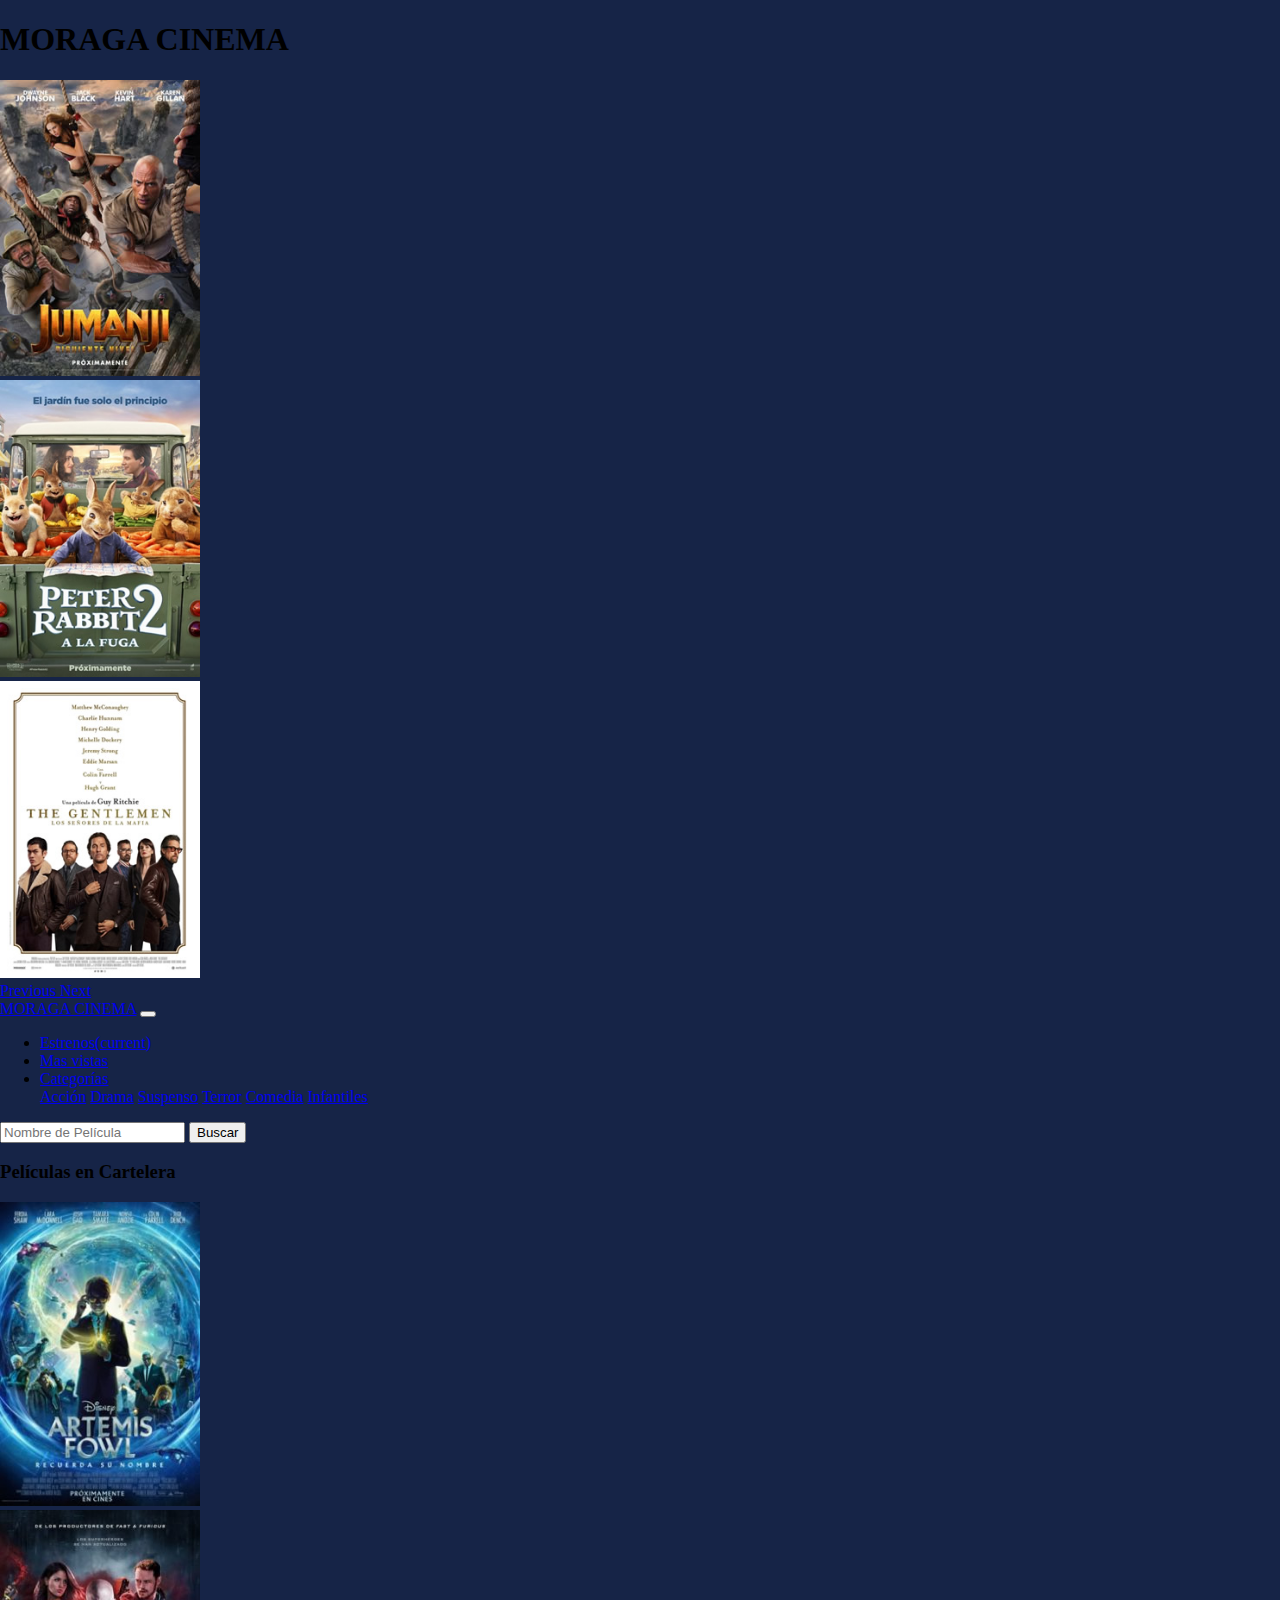
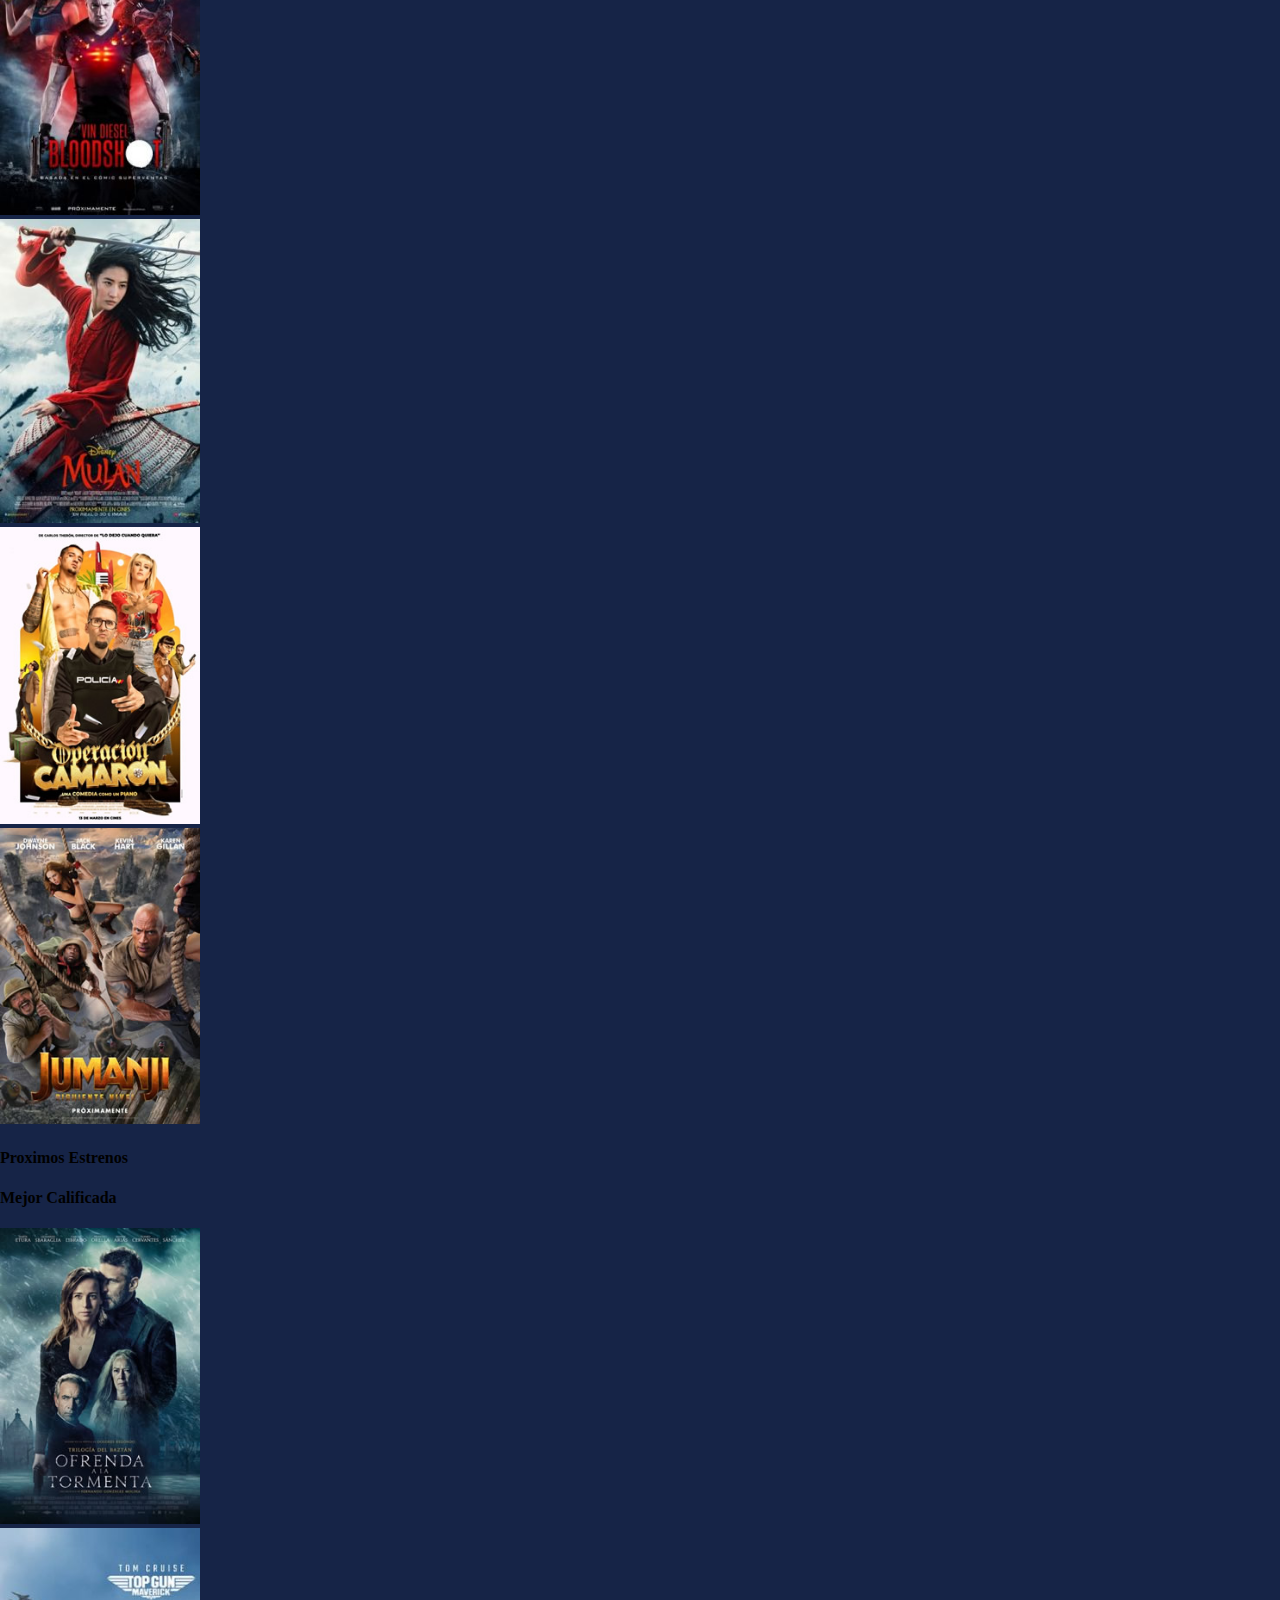
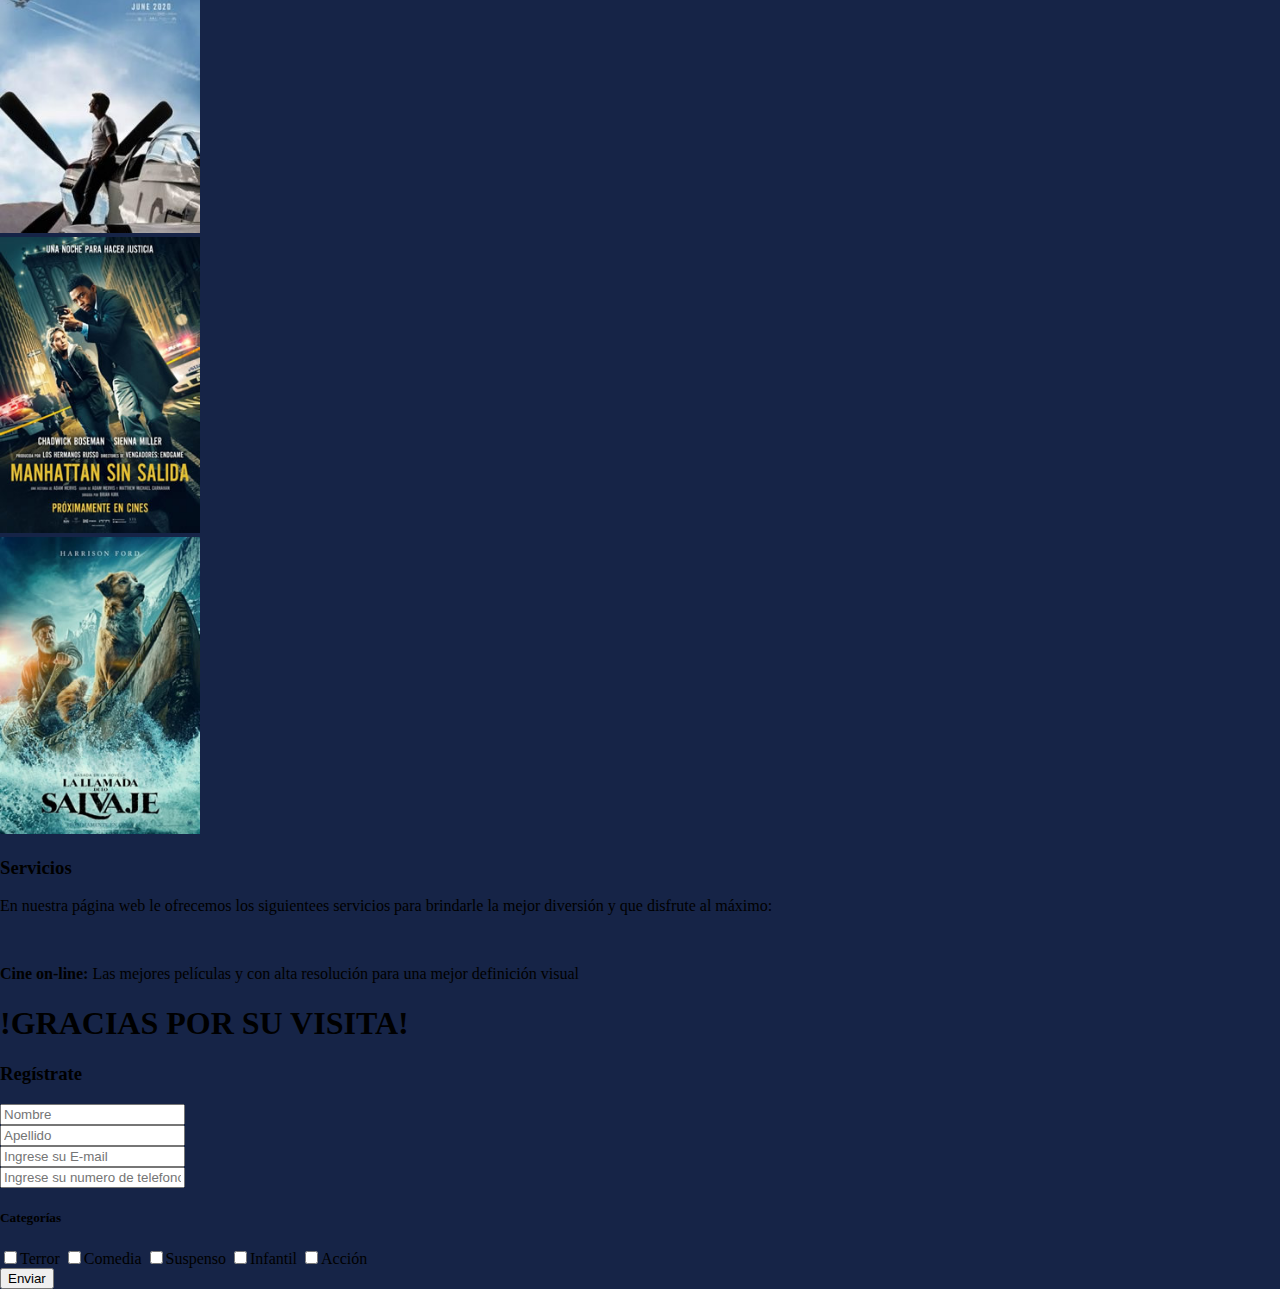
==== EXAMEN2-BOOSTRAP/index.html @ 86c9b82e "Actualizando carpetas" ====
<!DOCTYPE html>
<html lang="es">
<head>
    <meta charset="UTF-8">
    <meta name="viewport" content="width=device-width, initial-scale=1.0">
    <link rel="stylesheet" href="https://stackpath.bootstrapcdn.com/bootstrap/4.5.0/css/bootstrap.min.css" integrity="sha384-9aIt2nRpC12Uk9gS9baDl411NQApFmC26EwAOH8WgZl5MYYxFfc+NcPb1dKGj7Sk" crossorigin="anonymous">
    <link rel="stylesheet" href="CSS/estilos.css">
    <title>MORAGA CINEMA</title>
</head>
<body>

    <div class="container-fluit ml-0">  <!-- control para las imágenes en carrusel -->
        <div class="rows mt-0 ml-0 mr-0 ">
            <h1 class="bg-primary ml-0 text-center">MORAGA CINEMA</h1>
            <div id="carouselExampleControls" class="carousel slide" data-ride="carousel">
                <div class="carousel-inner">
                    <div class="carousel-item active">
                        <img class="d-block w-20 m-auto" src="IMAGENES/jumanjiposter.jpg" alt="Primer presentación">
                    </div>
                    <div class="carousel-item">
                        <img class="d-block w-20 m-auto" src="IMAGENES/petter-rabbit2-poster.jpg" alt="Segunda presentación">
                    </div>
                    <div class="carousel-item">
                        <img class="d-block w-20 m-auto" src="IMAGENES/thegentlemen-poster.jpg" alt="Tercera Preseentación">
                    </div>
                </div>
                <a class="carousel-control-prev" href="#carouselExampleControls" role="button" data-slide="prev">
                    <span class="carousel-control-prev-icon" aria-hidden="true"></span>
                    <span class="sr-only">Previous</span>
                </a>
                <a class="carousel-control-next" href="#carouselExampleControls" role="button" data-slide="next">
                    <span class="carousel-control-next-icon" aria-hidden="true"></span>
                    <span class="sr-only">Next</span>
                </a>
            </div>
        </div>
    </div>  <!-- fin del control para las imágenes en carrusel -->

    <div class="container-fluid">   <!-- Contenedor del navegador -->
        <nav class="col-12 navbar navbar-expand-md navbar-light bg-primary text-white">
            <a class="navbar-brand text-white" href="#">MORAGA CINEMA</a>
            <button class="navbar-toggler" type="button" data-toggle="collapse" data-target="#navbarSupportedContent" 
                aria-controls="navbarSupportedContent" aria-expanded="false" aria-label="Toggle navigation">
                <span class="navbar-toggler-icon"></span>
            </button>

            <div class="collapse navbar-collapse" id="navbarSupportedContent">
                <ul class="navbar-nav mr-auto">
                    <li class="nav-item active">
                        <a class="nav-link text-white" href="#">Estrenos<span class="sr-only">(current)</span></a>
                    </li>
                    <li class="nav-item">
                        <a class="nav-link text-white" href="#">Mas vistas</a>
                    </li>
                    <li class="nav-item dropdown">
                        <a class="nav-link dropdown-toggle text-white" href="#" id="navbarDropdown" role="button" 
                            data-toggle="dropdown" aria-haspopup="true" aria-expanded="false">
                            Categorías
                        </a>
                        <div class="dropdown-menu" aria-labelledby="navbarDropdown">
                            <a class="dropdown-item " href="#">Acción</a>
                            <a class="dropdown-item " href="#">Drama</a>
                            <a class="dropdown-item " href="#">Suspenso</a>
                            <a class="dropdown-item " href="#">Terror</a>
                            <a class="dropdown-item " href="#">Comedia</a>
                            <a class="dropdown-item " href="#">Infantiles</a>
                        </div>
                    </li>
                </ul>
                <form class="form-inline my-2 my-lg-0">
                    <input class="form-control mr-sm-2" type="search" placeholder="Nombre de Película" aria-label="Search">
                    <button class="btn btn-outline-success my-2 my-sm-0 text-white border-dark" type="submit">Buscar</button>
                </form>
            </div>
        </nav>
    </div>  <!-- Fin contenerdor navegador-->
    
    <div class="rows">  <!-- imagenes de la cartelera -->
        <h3 class="col-12 bg-warning mt-3 text-center">Películas en Cartelera</h3>
    </div>
    <div class="row ml-3">
        <div class="col-sm-4 col-lg-2 col-md-3">
            <img class="cartelera" src="IMAGENES/artemisfowl-posterespana-230x350.jpg" alt="">
        </div>
        <div class="col-sm-4 col-lg-2 col-md-3">
            <img class="cartelera" src="IMAGENES/bloodshotposter-230x350.jpg" alt="">
        </div>
        <div class="col-sm-4 col-lg-2 col-md-3">
            <img class="cartelera" src="IMAGENES/mulanposterespanol-230x350.jpg" alt="">
        </div>
        <div class="col-sm-4 col-lg-2 col-md-3 ">
            <img class="cartelera" src="IMAGENES/operacion-camaron-poster.jpg" alt="">
        </div>
        <div class="col-sm-4 col-lg-2 col-md-3">
            <img class="cartelera d-none d-md-block " src="IMAGENES/jumanjiposter.jpg" alt="">
        </div>
    </div>  <!-- imagenes de la cartelera -->

    <div class="row">   <!-- Imágenes de próximos estrenos -->
        <h4 class="col-sm-12 col-md-12 col-lg-8 bg-primary text-white text-center">Proximos Estrenos</h4>
        <h4 class="col-4 bg-primary text-white text-center d-none d-lg-block">Mejor Calificada</h4>
    </div>
    <div class="row ml-3">
        <div class="col-sm-6 col-md-4 col-lg-3">
            <img class="estrenos" src="IMAGENES/ofrendatormentaposter.jpg" alt="">
        </div>
        <div class="col-sm-6 col-md-4 col-lg-3">
            <img class="estrenos" src="IMAGENES/topgunmaverickposterespanol-230x350.jpg" alt="">
        </div>
        <div class="col-sm-6 col-md-4 col-lg-3">
            <img class="estrenos" src="IMAGENES/manhatan-sin-salida-poster.jpg" alt="">
        </div>
        <div class="col-3 d-none d-lg-block">
            <img class="estrenos" src="IMAGENES/llamada-salvaje-poster.jpg" alt="">
        </div>
    </div>  <!-- Fin imágenes de próximos estrenos -->

    <div class="row">   <!-- Control del pie de página -->
        <div class="col-6 d-none d-md-block">
            <div class="bg-secondary">
                <h3 class="text-center bg-primary text-white">Servicios</h3>
                <p class="text-white m-3 bg-secondary">En nuestra página web le ofrecemos los siguientees servicios 
                    para brindarle la mejor diversión y que disfrute al máximo:</p>
                <br>
                <p class="text-white m-3"><strong>Cine on-line: </strong>
                    Las mejores películas y con alta resolución para una mejor definición visual</p>
                <h1 class="text-center text-white">!GRACIAS POR SU VISITA!</h1>
            </div>
        </div>

        <div class="col-12 col-md-6">
            <div class=" bg-secondary">
                <h3 class="text-center bg-primary text-white">Regístrate</h3>
                <div class="container">
                    <form action="/action_page.php" class="was-validated">
            
                        <div class="form-group">
                            <input type="text" class="form-control" placeholder="Nombre">
                        </div>
                        
                        <div class="form-group">
                            <input type="text" class="form-control" placeholder="Apellido">
                        </div>
                        
                        <div class="form-group">
                            <input type="text" class="form-control" id="uname" placeholder="Ingrese su E-mail" name="uname" required>
                        </div>
                        
                        <div class="form-group">
                            <!-- <label for="pwd">Telefono</label> -->
                            <input type="tel" class="form-control" id="pwd" placeholder="Ingrese su numero de telefono" name="pswd" required>
                        </div>
            
                        <div class="form-group form-check">
                            <h5>Categorías</h5>
                            <!-- <label class="form-check-label"> -->
                            <label class="checkbox-inline m-3">
                                <input type="checkbox" name="" id="">Terror
                            </label>
                            <label class="checkbox-inline m-3">
                                <input type="checkbox" name="" id="">Comedia
                            </label>
                            <label class="checkbox-inline m-3">
                                <input type="checkbox" name="" id="">Suspenso
                            </label>
                            <label class="checkbox-inline m-3">
                                <input type="checkbox" name="" id="">Infantil
                            </label>
                            <label class="checkbox-inline m-3">
                                <input type="checkbox" name="" id="">Acción
                            </label>
                        </div>
                        <button type="submit" class="btn btn-primary">Enviar</button>
                    </form>
                </div>
            
            </div>
        </div>
    </div>  <!-- Fin Control del pie de página -->


</div>



    <!--+++++++++++++++++++++++++++++++++++++++++++++++++++++++++++++++++++++++++++++++++++++++++++++++-->
    <script src="https://code.jquery.com/jquery-3.5.1.slim.min.js" integrity="sha384-DfXdz2htPH0lsSSs5nCTpuj/zy4C+OGpamoFVy38MVBnE+IbbVYUew+OrCXaRkfj" crossorigin="anonymous"></script>
    <script src="https://cdn.jsdelivr.net/npm/popper.js@1.16.0/dist/umd/popper.min.js" integrity="sha384-Q6E9RHvbIyZFJoft+2mJbHaEWldlvI9IOYy5n3zV9zzTtmI3UksdQRVvoxMfooAo" crossorigin="anonymous"></script>
    <script src="https://stackpath.bootstrapcdn.com/bootstrap/4.5.0/js/bootstrap.min.js" integrity="sha384-OgVRvuATP1z7JjHLkuOU7Xw704+h835Lr+6QL9UvYjZE3Ipu6Tp75j7Bh/kR0JKI" crossorigin="anonymous"></script>
</body>
</html>
---- EXAMEN2-BOOSTRAP/CSS/estilos.css ----
body{
    background-color: #162447;
    margin: 0px;
}
img{
    width: 200px;
    height: auto;
}
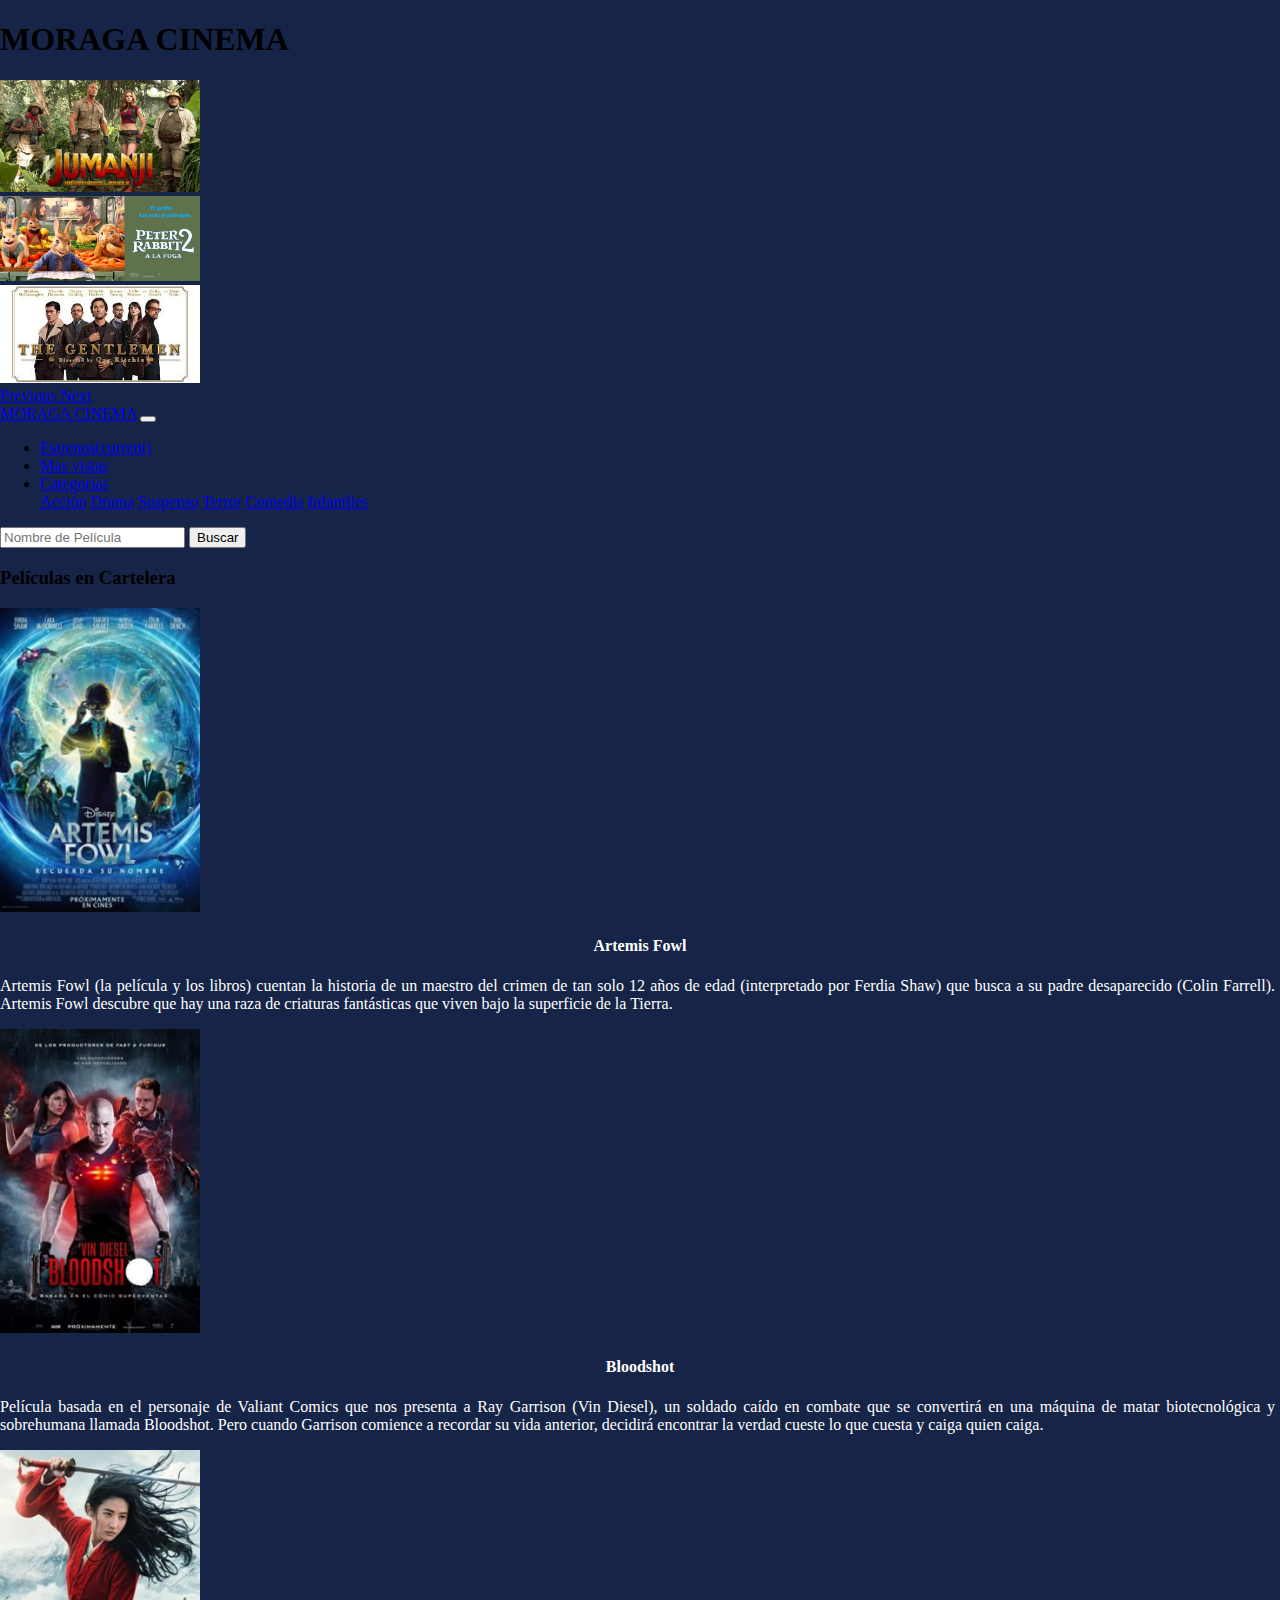
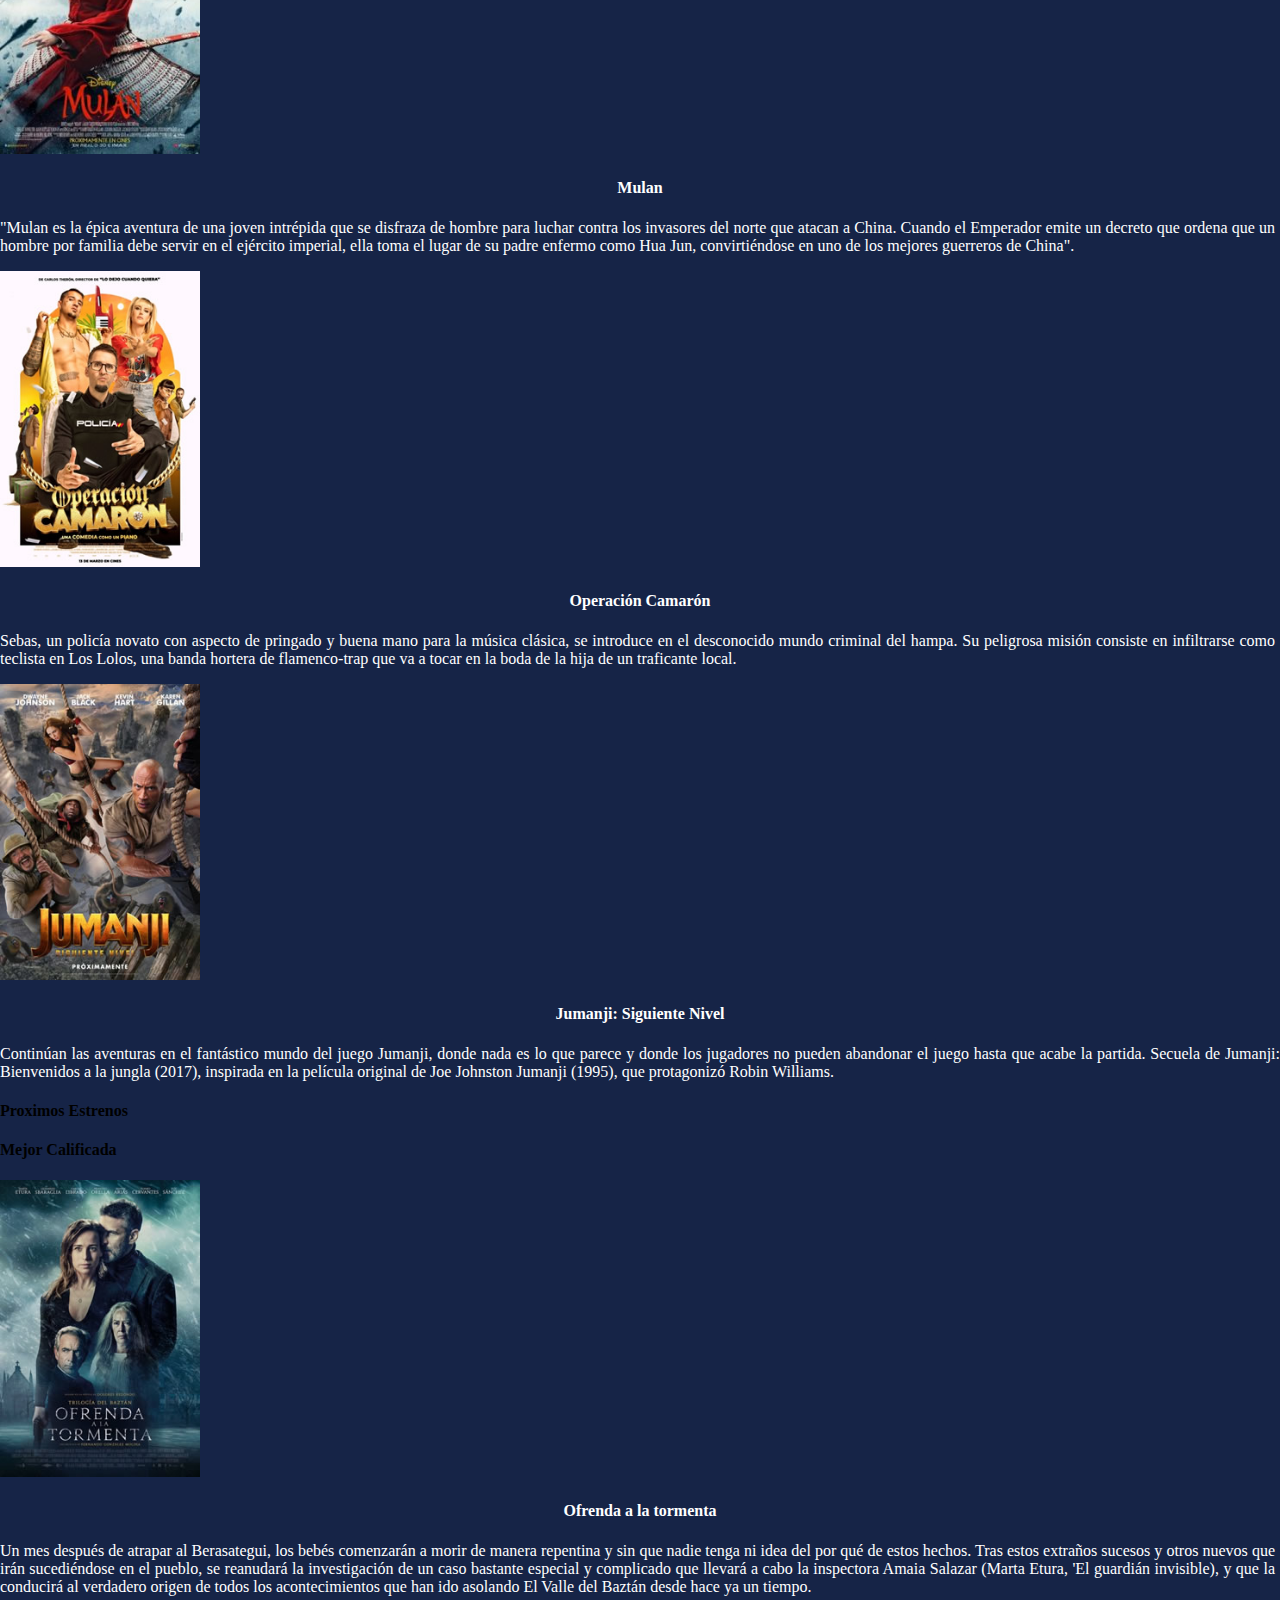
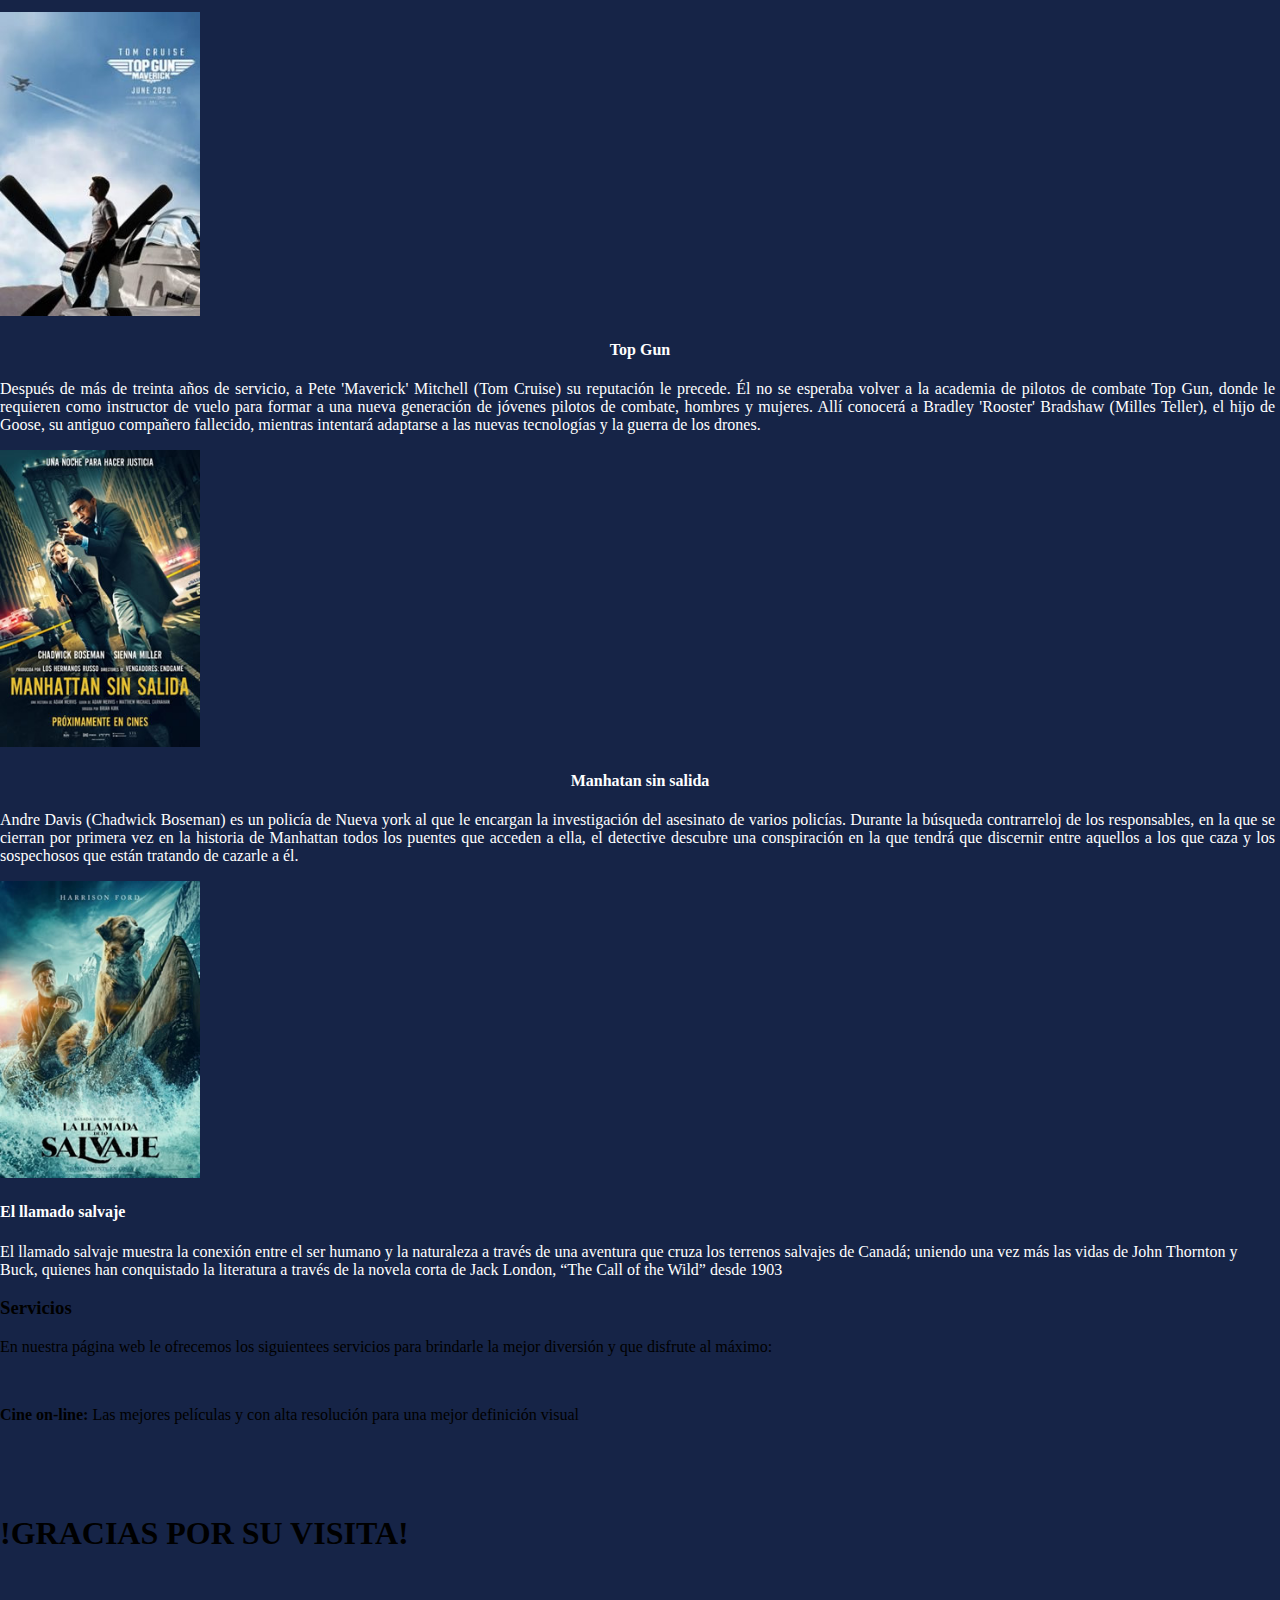
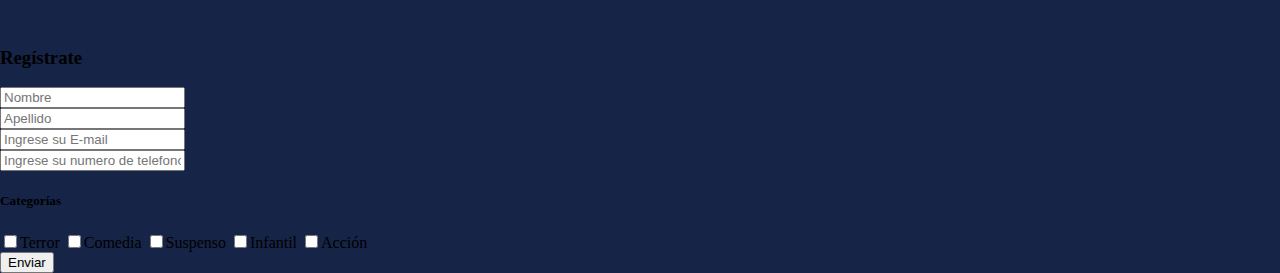
==== commit 59fb59a8: "Actualización de mi archivo index del examen2 Boostrap" ====
--- a/EXAMEN2-BOOSTRAP/index.html
+++ b/EXAMEN2-BOOSTRAP/index.html
@@ -15,13 +15,13 @@
             <div id="carouselExampleControls" class="carousel slide" data-ride="carousel">
                 <div class="carousel-inner">
                     <div class="carousel-item active">
-                        <img class="d-block w-20 m-auto" src="IMAGENES/jumanjiposter.jpg" alt="Primer presentación">
+                        <img class="d-block w-20 m-auto" src="IMAGENES/jumanji.jpeg" alt="Primer presentación">
                     </div>
                     <div class="carousel-item">
-                        <img class="d-block w-20 m-auto" src="IMAGENES/petter-rabbit2-poster.jpg" alt="Segunda presentación">
+                        <img class="d-block w-20 m-auto" src="IMAGENES/peterrabbitalafugabanner.jpg" alt="Segunda presentación">
                     </div>
                     <div class="carousel-item">
-                        <img class="d-block w-20 m-auto" src="IMAGENES/thegentlemen-poster.jpg" alt="Tercera Preseentación">
+                        <img class="d-block w-20 m-auto" src="IMAGENES/thegentlemen.jpg" alt="Tercera Preseentación">
                     </div>
                 </div>
                 <a class="carousel-control-prev" href="#carouselExampleControls" role="button" data-slide="prev">
@@ -81,18 +81,29 @@
     <div class="row ml-3">
         <div class="col-sm-4 col-lg-2 col-md-3">
             <img class="cartelera" src="IMAGENES/artemisfowl-posterespana-230x350.jpg" alt="">
+            <h4 style="color: white; text-align: center;">Artemis Fowl</h4>
+            <p style="text-align: justify; color: white; margin-right: 5px;">Artemis Fowl (la película y los libros) cuentan la historia de un maestro del crimen de tan solo 12 años de edad (interpretado por Ferdia Shaw) que busca a su padre desaparecido (Colin Farrell). Artemis Fowl descubre que hay una raza de criaturas fantásticas que viven bajo la superficie de la Tierra. </p>
         </div>
         <div class="col-sm-4 col-lg-2 col-md-3">
             <img class="cartelera" src="IMAGENES/bloodshotposter-230x350.jpg" alt="">
+            <h4 style="color: white; text-align: center;">Bloodshot</h4>
+            <p style="text-align: justify; color: white; margin-right: 5px;">Película basada en el personaje de Valiant Comics que nos presenta a Ray Garrison (Vin Diesel), un soldado caído en combate que se convertirá en una máquina de matar biotecnológica y sobrehumana llamada Bloodshot. Pero cuando Garrison comience a recordar su vida anterior, decidirá encontrar la verdad cueste lo que cuesta y caiga quien caiga.</p>
         </div>
         <div class="col-sm-4 col-lg-2 col-md-3">
             <img class="cartelera" src="IMAGENES/mulanposterespanol-230x350.jpg" alt="">
+            <h4 style="text-align: center; color: white;">Mulan</h4>
+            <p style="text-align: justify; color: white; margin-right: 5px;">"Mulan es la épica aventura de una joven intrépida que se disfraza de hombre para luchar contra los invasores del norte que atacan a China. Cuando el Emperador emite un decreto que ordena que un hombre por familia debe servir en el ejército imperial, ella toma el lugar de su padre enfermo como Hua Jun, convirtiéndose en uno de los mejores guerreros de China".</p>
         </div>
         <div class="col-sm-4 col-lg-2 col-md-3 ">
             <img class="cartelera" src="IMAGENES/operacion-camaron-poster.jpg" alt="">
+            <h4 style="text-align: center; color: white;">Operación Camarón</h4>
+            <p style="text-align: justify; color: white; margin-right: 5px;">Sebas, un policía novato con aspecto de pringado y buena mano para la música clásica, se introduce en el desconocido mundo criminal del hampa. 
+                Su peligrosa misión consiste en infiltrarse como teclista en Los Lolos, una banda hortera de flamenco-trap que va a tocar en la boda de la hija de un traficante local.</p>
         </div>
         <div class="col-sm-4 col-lg-2 col-md-3">
             <img class="cartelera d-none d-md-block " src="IMAGENES/jumanjiposter.jpg" alt="">
+            <h4 style="color: white; text-align: center;" class="h4 d-none d-md-block">Jumanji: Siguiente Nivel</h4>
+            <p style="text-align: justify; color: white;" class="p d-none d-md-block">Continúan las aventuras en el fantástico mundo del juego Jumanji, donde nada es lo que parece y donde los jugadores no pueden abandonar el juego hasta que acabe la partida. Secuela de Jumanji: Bienvenidos a la jungla (2017), inspirada en la película original de Joe Johnston Jumanji (1995), que protagonizó Robin Williams.</p>
         </div>
     </div>  <!-- imagenes de la cartelera -->
 
@@ -103,15 +114,23 @@
     <div class="row ml-3">
         <div class="col-sm-6 col-md-4 col-lg-3">
             <img class="estrenos" src="IMAGENES/ofrendatormentaposter.jpg" alt="">
+            <h4 style="color: white; text-align: center;">Ofrenda a la tormenta</h4>
+            <p style="text-align: justify; color: white; margin-right: 5px;">Un mes después de atrapar al Berasategui, los bebés comenzarán a morir de manera repentina y sin que nadie tenga ni idea del por qué de estos hechos. Tras estos extraños sucesos y otros nuevos que irán sucediéndose en el pueblo, se reanudará la investigación de un caso bastante especial y complicado que llevará a cabo la inspectora Amaia Salazar (Marta Etura, 'El guardián invisible), y que la conducirá al verdadero origen de todos los acontecimientos que han ido asolando El Valle del Baztán desde hace ya un tiempo.</p>
         </div>
         <div class="col-sm-6 col-md-4 col-lg-3">
             <img class="estrenos" src="IMAGENES/topgunmaverickposterespanol-230x350.jpg" alt="">
+            <h4 style="color: white; text-align: center;">Top Gun</h4>
+            <p style="text-align: justify; color: white; margin-right: 5px;">Después de más de treinta años de servicio, a Pete 'Maverick' Mitchell (Tom Cruise) su reputación le precede. Él no se esperaba volver a la academia de pilotos de combate Top Gun, donde le requieren como instructor de vuelo para formar a una nueva generación de jóvenes pilotos de combate, hombres y mujeres. Allí conocerá a Bradley 'Rooster' Bradshaw (Milles Teller), el hijo de Goose, su antiguo compañero fallecido, mientras intentará adaptarse a las nuevas tecnologías y la guerra de los drones.</p>
         </div>
         <div class="col-sm-6 col-md-4 col-lg-3">
             <img class="estrenos" src="IMAGENES/manhatan-sin-salida-poster.jpg" alt="">
+            <h4 style="color: white; text-align: center;">Manhatan sin salida</h4>
+            <p style="text-align: justify; color: white; margin-right: 5px;">Andre Davis (Chadwick Boseman) es un policía de Nueva york al que le encargan la investigación del asesinato de varios policías. Durante la búsqueda contrarreloj de los responsables, en la que se cierran por primera vez en la historia de Manhattan todos los puentes que acceden a ella, el detective descubre una conspiración en la que tendrá que discernir entre aquellos a los que caza y los sospechosos que están tratando de cazarle a él.</p>
         </div>
         <div class="col-3 d-none d-lg-block">
             <img class="estrenos" src="IMAGENES/llamada-salvaje-poster.jpg" alt="">
+            <h4 style="text-align: left; color: white;">El llamado salvaje</h4>
+            <p style="text-align: left; color: white; margin-right: 4px;">El llamado salvaje muestra la conexión entre el ser humano y la naturaleza a través de una aventura que cruza los terrenos salvajes de Canadá; uniendo una vez más las vidas de John Thornton y Buck, quienes han conquistado la literatura a través de la novela corta de Jack London, “The Call of the Wild” desde 1903</p>
         </div>
     </div>  <!-- Fin imágenes de próximos estrenos -->
 
@@ -124,7 +143,13 @@
                 <br>
                 <p class="text-white m-3"><strong>Cine on-line: </strong>
                     Las mejores películas y con alta resolución para una mejor definición visual</p>
+                    <br>
+                    <br>
+                    <br> 
                 <h1 class="text-center text-white">!GRACIAS POR SU VISITA!</h1>
+                <br>
+                    <br>
+                    <br> 
             </div>
         </div>
 
